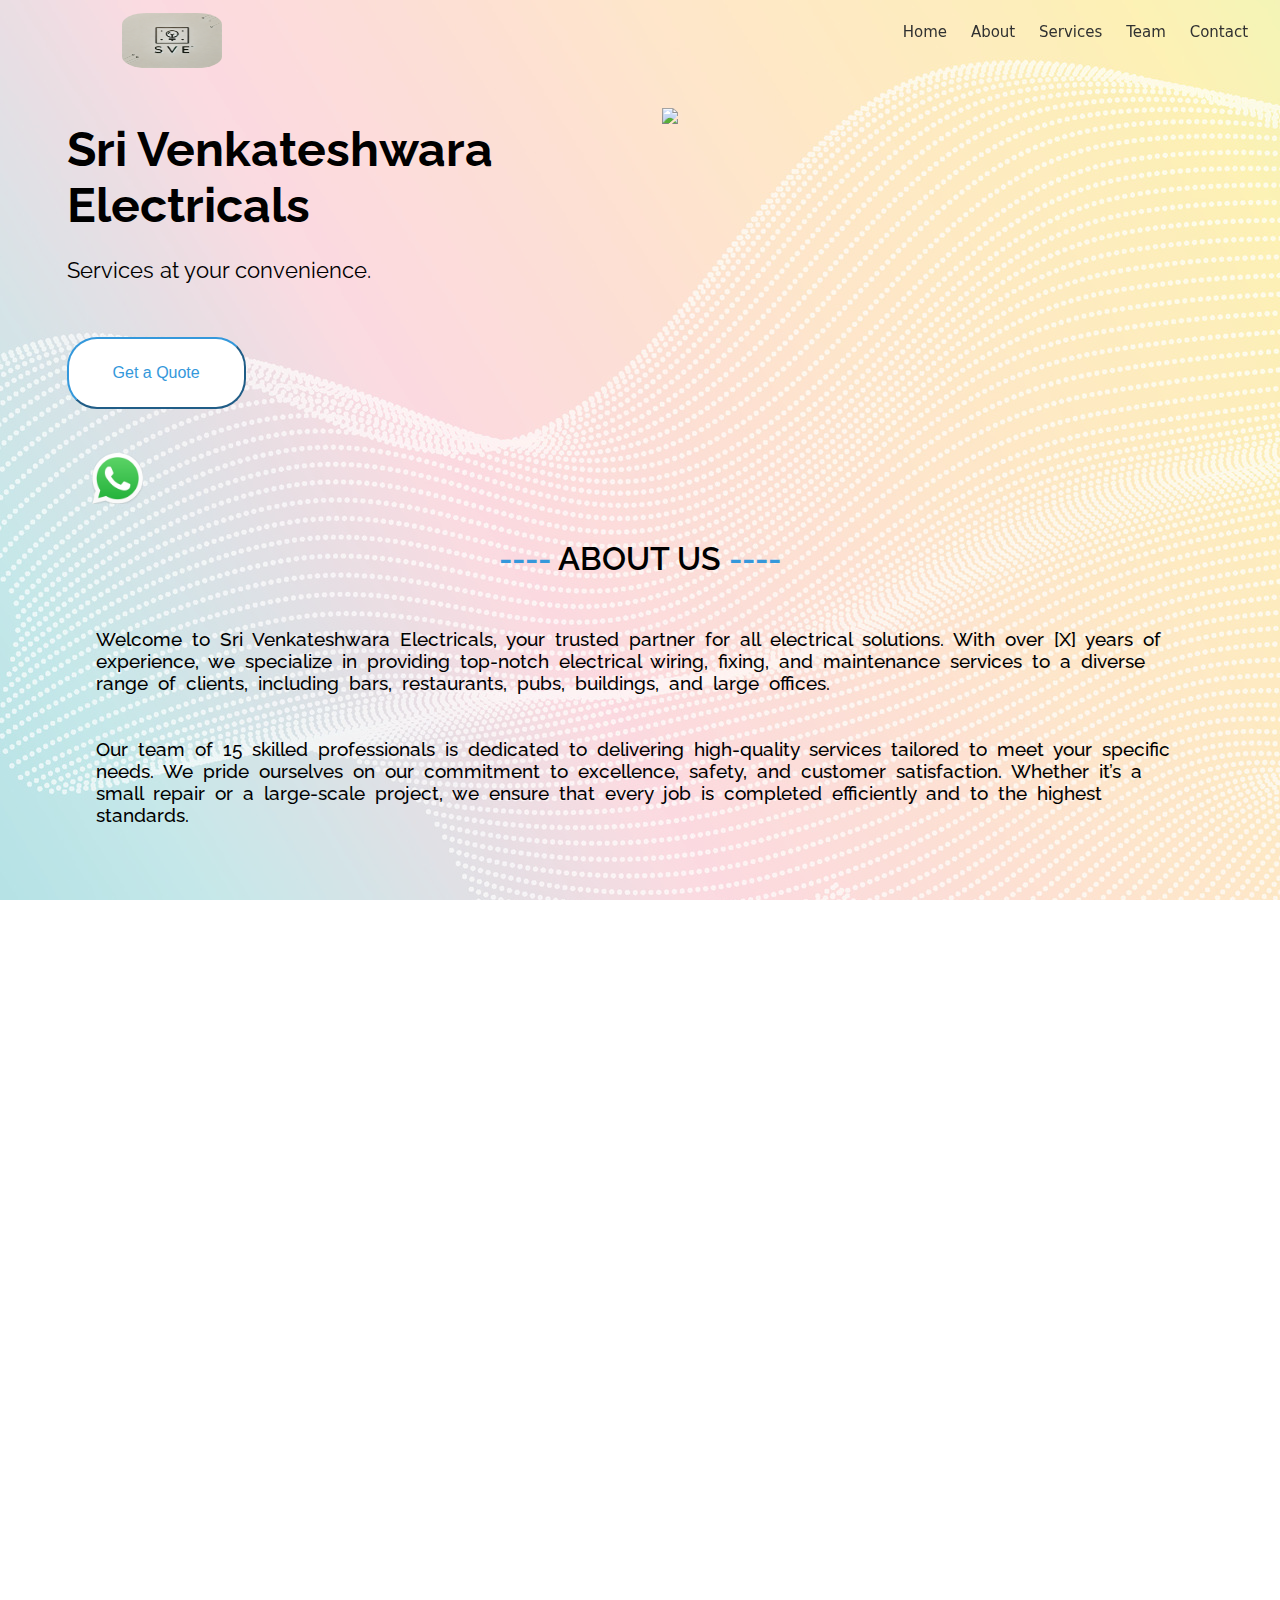
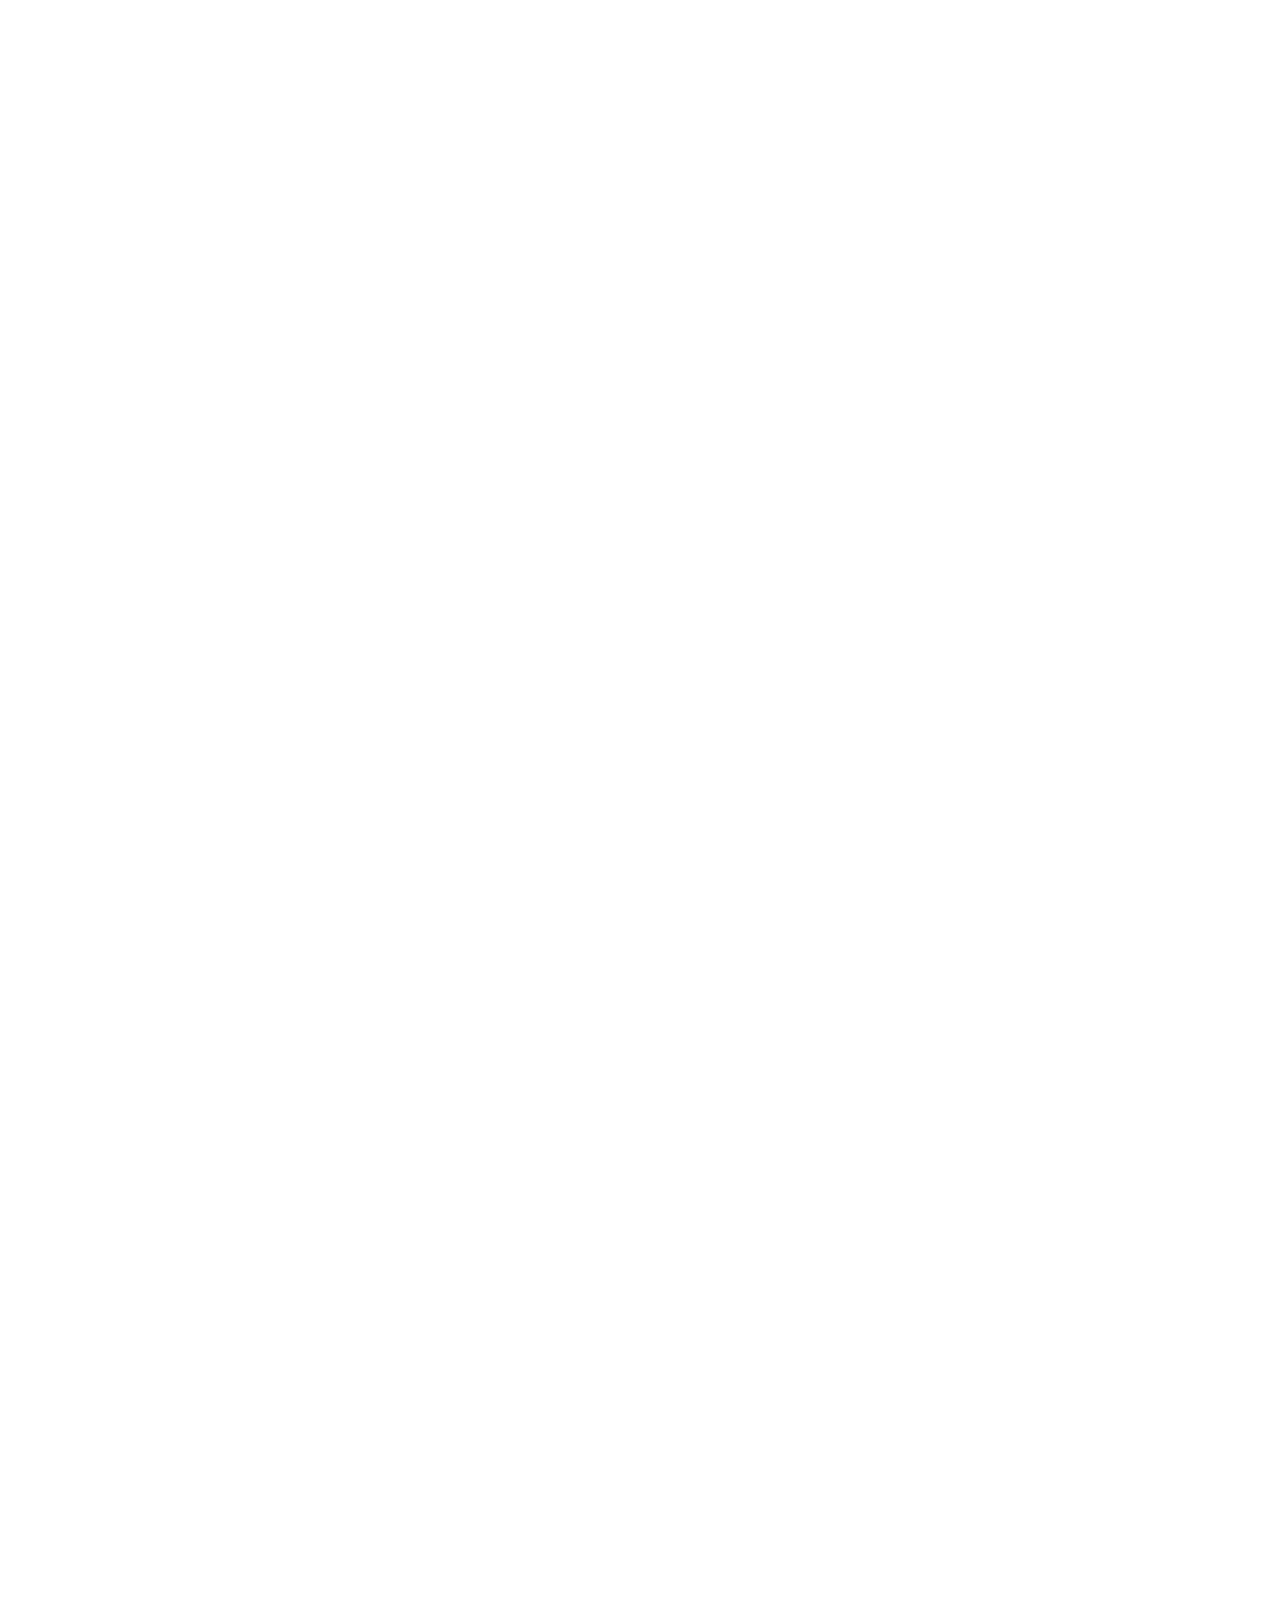
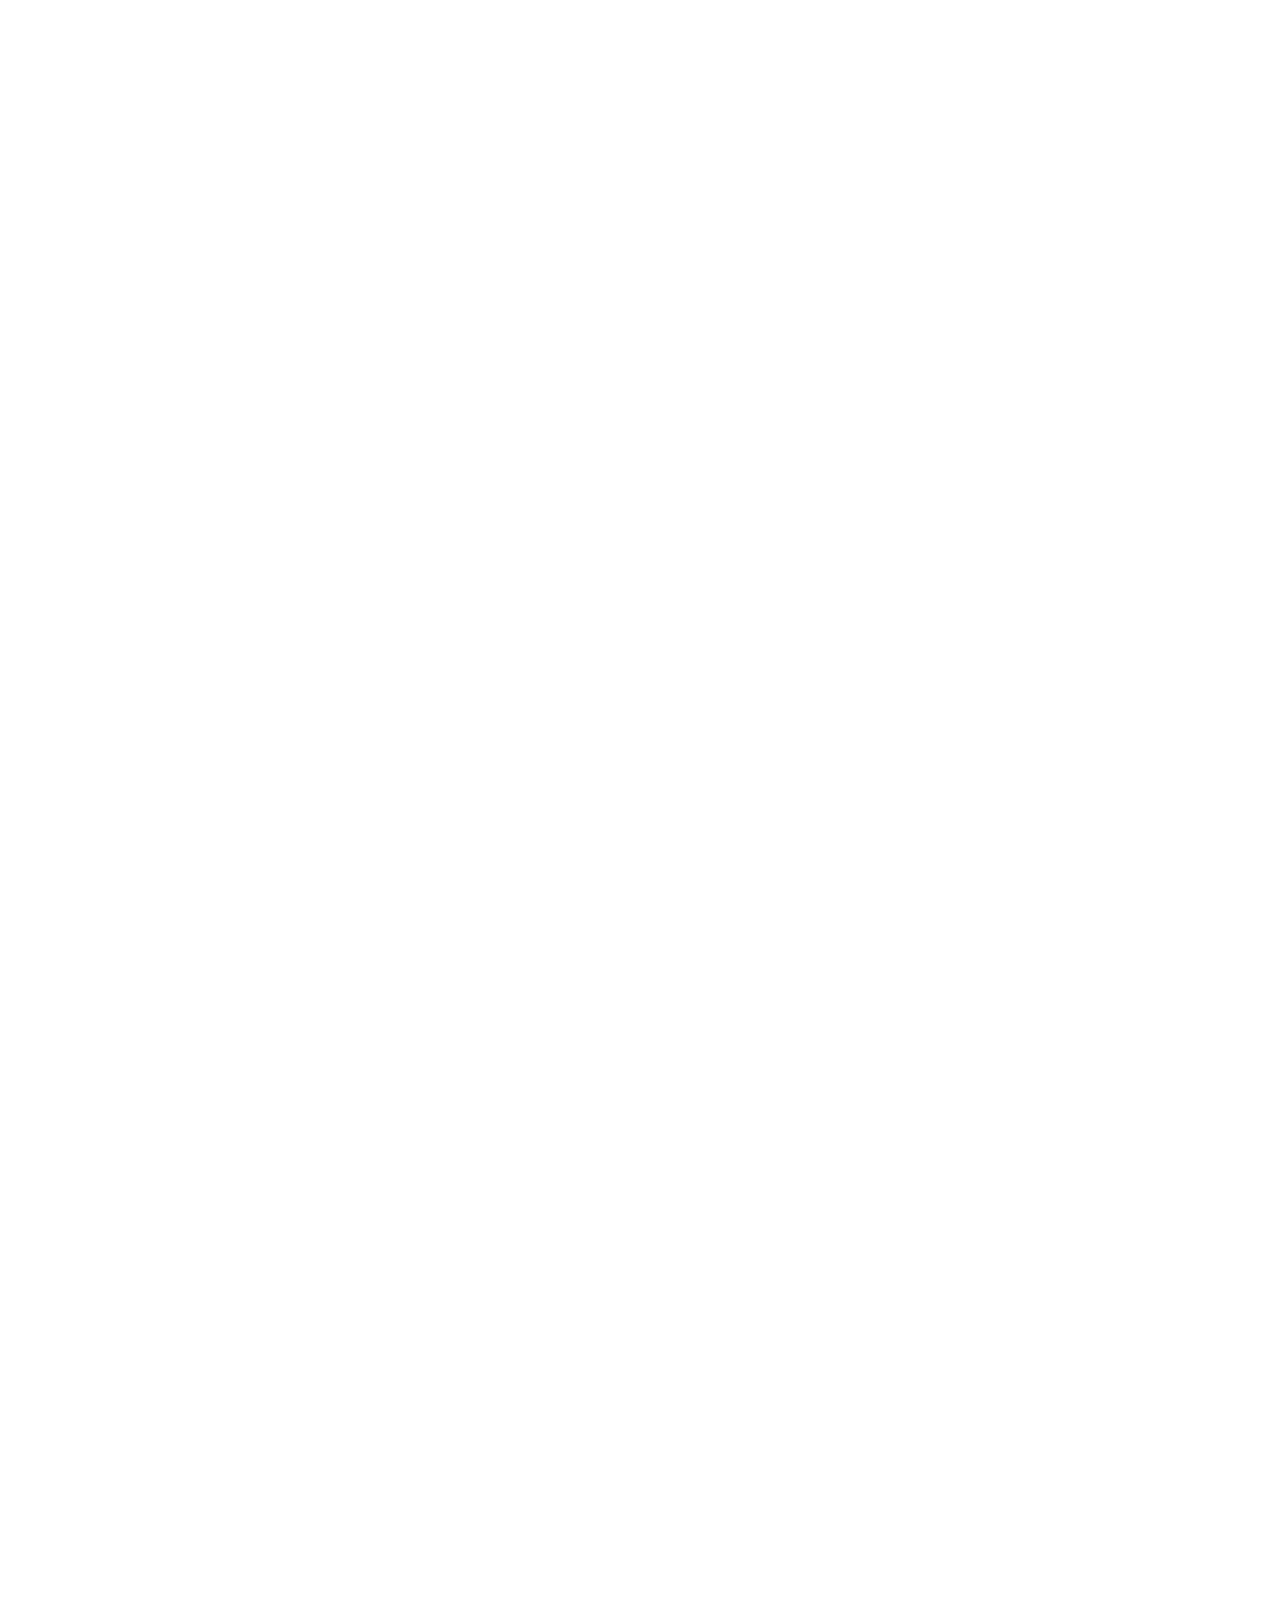
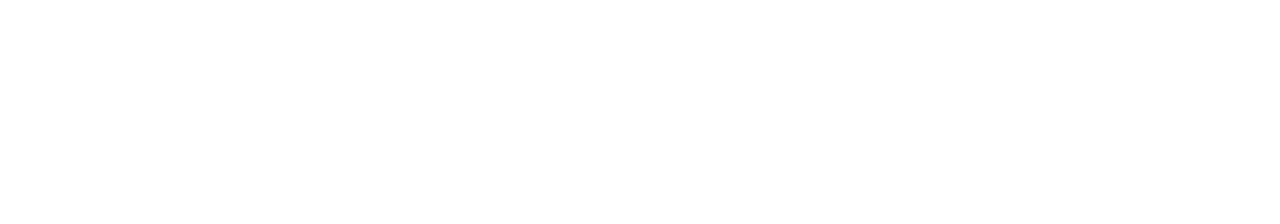
==== index.html @ 35db1375 "enhanced loooks" ====
<!DOCTYPE html>
<html lang="en">
<head>
    <meta charset="UTF-8" />
    <meta name="viewport" content="width=device-width, initial-scale=1.0" />
    <link rel="stylesheet" href="sve.css" />
    <title>Sri Venkateshwara Electricals</title>
    <link
        rel="stylesheet"
        href="https://cdnjs.cloudflare.com/ajax/libs/font-awesome/6.4.0/css/all.min.css"
    />
</head>
<body style="background-image: url('./images/page.jpeg');">
    <section id="home">
        <div class="navbar">
            <div class="navbar_left">
                <img src="./images/logo.webp" alt="logo" />
            </div>
            <div class="navbar_right">
                <p><a href="#">Home</a></p>&nbsp;
                <p><a href="#gotoabout">About</a></p>&nbsp;
                <p><a href="#gotoservices">Services</a></p>&nbsp;
                <p><a href="">Team</a></p>&nbsp;
                <p><a href="#gotocontact">Contact</a></p>&nbsp;
            </div>
        </div>
        <div class="body_container fade-in">
            <div class="body_left">
                <div class="left_content">
                    <div>
                        <p class="finhouse">
                            Sri Venkateshwara <br />
                            Electricals<br /><span style="font-size: 22px; font-weight: 400"
                            >Services at your convenience.</span>
                        </p>
                    </div>
                    <div class="quote">
                        <div><button>Get a Quote</button></div>
                        &nbsp; &nbsp; &nbsp; &nbsp;
                        <a href="https://wa.me/9060602727?text=I'm interested in your electrical service, I just found your profile on the website">
                            <div><img src="./icons/whatsapp.png"></div>
                        </a>
                    </div>
                </div>
            </div>
            <div class="right_content">
                <img src="https://finhouse.ae/assets/img/hero-img.png" />
            </div>
        </div>
        <div class="footer fade-in" id="gotoabout">
            <p class="footer_info">
                <span style="color: #3498db">----</span> ABOUT US
                <span style="color: #3498db">----</span>
            </p>
        </div>
    </section>
    <section id="next">
        <section id="scrolled">
            <div class="about fade-in">
                <p>
                    Welcome to Sri Venkateshwara Electricals, your trusted partner 
                    for all electrical solutions. With over [X] years of experience, 
                    we specialize in providing top-notch electrical wiring, fixing, and
                    maintenance services to a diverse range of clients, including bars, 
                    restaurants, pubs, buildings, and large offices.<br><br><br>
                    Our team of 15 skilled professionals is dedicated to delivering 
                    high-quality services tailored to meet your specific needs. We pride 
                    ourselves on our commitment to excellence, safety, and customer satisfaction. 
                    Whether it’s a small repair or a large-scale project, we ensure that every job 
                    is completed efficiently and to the highest standards.<br><br><br>
                </p>
            </div>
            <div class="mission_vision fade-in">
                <div class="mission">
                    <p style="font-size: larger; font-weight: 800;">Mission</p>
                    <p>
                        At Sri Venkateshwara Electricals, our mission is to ensure 
                        the reliability of your business operations through dependable 
                        electrical systems. We are committed to providing prompt and 
                        convenient services that minimize disruption to your daily activities. 
                        Our goal is to offer you peace of mind, knowing that your electrical 
                        needs are expertly handled by our capable team.
                    </p>
                </div>
                <div class="vision">
                    <p style="font-size: larger; font-weight: 800;">Vision</p>
                    <p>
                        To be the leading provider of reliable and innovative electrical 
                        solutions, empowering businesses to operate seamlessly and efficiently. 
                        We strive to set the standard for excellence in the industry, ensuring 
                        safety, quality, and customer satisfaction in every project we undertake.
                    </p>
                </div>
            </div><br><br>
            <div class="stats fade-in">
                <div class="statpic">
                    <img src="https://finhouse.ae/assets/img/counts-img.svg" alt="" />
                </div>
                <div class="statstat">
                    <div class="statleft">
                        <div class="statleft_info">
                            <p>100 Happy <br>Clients</p>
                        </div>
                        <div class="statleft_info">
                            <p>200+ Project <br>Requests</p>
                        </div>
                    </div>
                    <div class="statright">
                        <div class="statright_info">
                            <p>50 Bookkeeping <br>Clients</p>
                        </div>
                        <div class="statright_info">
                            <p>25 FTA Audit <br>Assistance</p>
                        </div>
                    </div>
                </div>
            </div><br><br>

            <div class="clients fade-in">
                <p>
                    &nbsp<span style="color: #3498db"> ----- </span> OUR CLIENTS
                    <span style="color: #3498db"> ----- </span><br>
                </p>
            </div>
            <br><br>
            <div class="image-scroller fade-in">
                <div class="image-container">
                    <!-- Add your images here -->
                    <img src="./images/reservoire.jpg" alt="Image 1" class="scroll-image">
                    <img src="./images/reservoire.jpg" alt="Image 2" class="scroll-image">
                    <img src="./images/reservoire.jpg" alt="Image 1" class="scroll-image">
                    <img src="./images/reservoire.jpg" alt="Image 2" class="scroll-image">
                    <img src="./images/reservoire.jpg" alt="Image 1" class="scroll-image">
                    <img src="./images/reservoire.jpg" alt="Image 2" class="scroll-image">
                    <img src="./images/reservoire.jpg" alt="Image 1" class="scroll-image">
                    <img src="./images/reservoire.jpg" alt="Image 2" class="scroll-image">
                    <img src="./images/reservoire.jpg" alt="Image 1" class="scroll-image">
                    <img src="./images/reservoire.jpg" alt="Image 2" class="scroll-image">
                    <img src="./images/reservoire.jpg" alt="Image 1" class="scroll-image">
                    <img src="./images/reservoire.jpg" alt="Image 2" class="scroll-image">
                    <img src="./images/reservoire.jpg" alt="Image 1" class="scroll-image">
                    <img src="./images/reservoire.jpg" alt="Image 2" class="scroll-image">
                    <img src="./images/reservoire.jpg" alt="Image 1" class="scroll-image">
                    <img src="./images/reservoire.jpg" alt="Image 2" class="scroll-image">
                    <!-- Add more images as needed -->
                </div>
            </div>

            <div class="services fade-in" id="gotoservices">
                <p>
                    <span style="color: #3498db"> ----- </span> SERVICES
                    <span style="color: #3498db"> ----- </span> <br /><span
                    style="font-size: 20px">
                    On demand services offered by us</span>
                </p>
            </div>
            <div class="image-grid fade-in">
                <div class="image_subdiv">
                    <div class="image-item">
                        <img
                            src="../images/cctv.webp"
                            alt="Image 1"
                        />
                        <div class="text-overlay">
                            <h1>CCTV Services</h1>
                            <ul>
                                <li>Design and Installation</li>
                                <li> High-Quality Equipment </li>
                                <li>Remote Access</li>
                            </ul>
                        </div>
                    </div>
                    <div class="image-item">
                        <img
                            src="../images/electrical.jpeg"
                            alt="Image 2"
                        />
                        <div class="text-overlay">
                            <h1>Electrical Services</h1>
                            <ul>
                                <li>Electrical Installations</li>
                                <li>Lighting Solutions</li>
                                <li>Maintenance and Repairs</li>
                                <li>Emergency Services</li>
                            </ul>
                        </div>
                    </div>
                    <div class="image-item">
                        <img
                            src="../images/wiring.jpg"
                            alt="Image 3"
                        />
                        <div class="text-overlay">
                            <h1>Wiring Services</h1>
                            <ul>
                                <li>Electrical Wiring Installation</li>
                                <li>Upgrades and Rewiring</li>
                                <li>Troubleshooting and Repairs</li>
                                <li>Compliance and Safety</li>
                            </ul>
                        </div>
                    </div>
                    <div class="image-item">
                        <img
                            src="../images/access.jpeg"
                            alt="Image 4"
                        />
                        <div class="text-overlay">
                            <h1>Access Control and Biometrics</h1>
                            <ul>
                                <li>Biometric Access Control</li>
                                <li>Custom Access solutions</li>
                                <li>Remote Management</li>
                                <li>Maintenance and Support</li>
                            </ul>
                        </div>
                    </div>
                </div>
            </div>
            <div class="why_us fade-in">
                <p>
                    <span style="color: #3498db"> -----</span> WHY US ?<span
                    style="color: #3498db">
                    -----
                </span>
                <br /><span style="font-size: 20px">
                    Here's some of our salient features</span>
                </p>
            </div>
            <div class="features_main fade-in">
                <div class="features_top">
                    <div class="whydiv">
                        <div class="symbols"><img src="./icons/specialist.png" /></div>
                        <div class="whytext"><p>Expertise and Experience</p></div>
                    </div>
                    <div class="whydiv">
                        <div class="symbols"><img src="./icons/customer-support.png" /></div>
                        <div class="whytext"><p>Comprehensive Services</p></div>
                    </div>
                    <div class="whydiv">
                        <div class="symbols"><img src="./icons/good-quality.png" /></div>
                        <div class="whytext"><p>Quality Equipment</p></div>
                    </div>
                    <div class="whydiv">
                        <div class="symbols"><img src="./icons/deal.png" /></div>
                        <div class="whytext"><p>Customer-Centric Approach</p></div>
                    </div>
                </div><br>
                <div class="features_down">
                    <div class="whydiv">
                        <div class="symbols"><img src="./icons/worker.png" /></div>
                        <div class="whytext"><p>Safety and Compliance</p></div>
                    </div>
                    <div class="whydiv">
                        <div class="symbols"><img src="./icons/on-time-.png" /></div>
                        <div class="whytext"><p>Timely and Efficient</p></div>
                    </div>
                    <div class="whydiv">
                        <div class="symbols"><img src="./icons/support.png" /></div>
                        <div class="whytext"><p>24/7 Customer Service</p></div>
                    </div>
                    <div class="whydiv">
                        <div class="symbols"><img src="./icons/trustworthy.png" /></div>
                        <div class="whytext"><p>Trusted by Many</p></div>
                    </div>
                </div>
            </div>
            <div class="why_us fade-in" id="gotocontact">
                <p>
                    <span style="color: #3498db"> -----</span> Contact Us
                    <span style="color: #3498db"> ----- </span>
                </p>
            </div>
            <div class="locate fade-in">
                <div class="locate-left">
                    <img src="">
                </div>
                <div class="locate-right"><iframe
                    src="https://www.google.com/maps/embed?pb=!1m14!1m8!1m3!1d243.073120036421!2d77.58530693842499!3d12.896793018952216!3m2!1i1024!2i768!4f13.1!3m3!1m2!1s0x3bae153f8572b629%3A0x86b0687592cb1bc2!2sBoys%20Internet!5e0!3m2!1sen!2sin!4v1726143598612!5m2!1sen!2sin" 
                    width="600"
                    height="450"
                    style="border: 0"
                    allowfullscreen=""
                    loading="lazy"
                    referrerpolicy="no-referrer-when-downgrade"
                ></iframe></div>
            </div><br>
            <div class="contact fade-in">
                <div class="company">
                    <p>
                        <span style="font-size: xx-large; font-weight: 800">Venkateshwara Electrical Services</span><br /><br />
                        Your trusted partner for all electrical solutions.
                        With a commitment to quality, safety, and customer satisfaction, 
                        we ensure your business operates smoothly and securely. 
                        Contact us today to learn more about our services and how 
                        we can assist you.
                    </p>
                </div>
                <div class="contact_info">
                    <div class="inside_info">
                        <div class="info_address">
                            <div class="info_icon">
                                <i class="fa-solid fa-location-dot"></i>
                            </div>
                            <div class="info_information">
                                <p>
                                    Sri Venkateshwara Electricals, Nearby Kakal Kai Ruchi, Puttenahalli Road,
                                    Jp Nagar 6th phase, Bengaluru 560-076.
                                </p>
                            </div>
                        </div>
                        <div class="info_email">
                            <div class="info_icon">
                                <i class="fa-regular fa-envelope"></i>
                            </div>
                            <div class="info_information"><a href="mailto:seenuraju03@gmail.com">seenuraju03@gmail.com</a></div>
                        </div>
                        <div class="info_email">
                            <div class="info_icon"><i class="fa-solid fa-phone"></i></div>
                            <div class="info_information"><a href="tel:9060602727">9060602727</a></div>
                        </div>
                    </div>
                </div>
                <div class="contact_user">
                    <input type="text" placeholder="Your Name" required />
                    <input type="number" placeholder="Mobile Number" required />
                    <input type="mail" placeholder="Your Email Id" required />
                    <input type="text" placeholder="Message" required />
                    <button type="submit">Submit</button>
                </div>
            </div>

            <div class="footerbruh fade-in">
                <div class="footer-left">
                    <div class="developer-info">
                        Developed by <span class="name">CHERAN NP</span>
                        <div class="popup">
                            <img src="./images/mypic.jpeg" alt="My Photo" class="popup-img">
                            <p class="popup-text">cheran6272cherry1@gmail.com</p>
                        </div>
                    </div>
                </div>
                <div class="footer-right">
                    Connect on <a href="https://www.linkedin.com/in/cherannp?utm_source=share&utm_campaign=share_via&utm_content=profile&utm_medium=android_app" target="_blank">LinkedIn</a>
                </div>
            </div>
        </section>
    </section>

    <!-- JavaScript for fade-in effect on scroll -->
     <script src="sve.js"></script>
    <script>
        document.addEventListener("DOMContentLoaded", function () {
            const observer = new IntersectionObserver((entries) => {
                entries.forEach(entry => {
                    if (entry.isIntersecting) {
                        entry.target.classList.add('visible');
                    }
                });
            }, {
                threshold: 0.5 // Adjust the threshold as needed
            });

            // Select all sections or divs you want to animate
            const elementsToAnimate = document.querySelectorAll('.fade-in');
            elementsToAnimate.forEach(element => {
                observer.observe(element);
            });
        });
    </script>
    
</body>
</html>
---- sve.css ----
@import url('https://fonts.googleapis.com/css2?family=Edu+AU+VIC+WA+NT+Hand:wght@400..700&family=Open+Sans:ital,wght@0,300..800;1,300..800&family=Playwrite+AR:wght@100..400&display=swap');
@import url('https://fonts.googleapis.com/css2?family=Edu+AU+VIC+WA+NT+Hand:wght@400..700&family=Open+Sans:ital,wght@0,300..800;1,300..800&family=Playwrite+AR:wght@100..400&family=Raleway:ital,wght@0,100..900;1,100..900&display=swap');

body{
    display: flex;
    flex-direction: column;
    justify-content: center;
    background-image: url('./images/page.jpeg');
    background-repeat: no-repeat;
    background:fixed;
}

#home {
    width: 100%;
    display: flex;
    flex-direction: column;
}

.navbar {
    width: 100%;
    height: 10%;
    justify-content: space-between;
    display: flex;
    flex-direction: row;
    position: sticky;
    z-index: 1000;
    margin: 0;
    top: 0;
}

.navbar_left {
    width: 26%;
    height: 100%;
    display: flex;
    justify-content: center;
    align-items: center;
}

.navbar_left img {
    height: 55px;
    width: 100px;
    padding-bottom: 5px;
    padding-top: 5px;
    border-radius: 25%;
}

.navbar_right {
    width: 30%;
    height: 100%;
    display: flex;
    flex-direction: row;
    align-items: center;
    justify-content: space-evenly;
    padding: 0;
}

.navbar_right a {
    text-decoration: none;
    color: #303131;
}

.navbar_right a:hover {
    color: rgb(52, 152, 219);
}

.navbar_right p {
    font-family: system-ui, -apple-system, BlinkMacSystemFont, 'Segoe UI', Roboto, Oxygen, Ubuntu, Cantarell, 'Open Sans', 'Helvetica Neue', sans-serif;
    font-size: 15px;
}

.body_container {
    height: 60%;
    width: 100%;
    display: flex;
    flex-direction: row;
}

.body_left {
    width: 52%;
    height: 100%;
    display: flex;
    align-items: center;
    justify-content: center;
}

.finhouse {
    font-family: "Raleway";
    font-size: 48px;
    font-weight: 700;
}

.comment {
    font-size: large;
}

.quote button {
    background-color: rgb(255, 255, 255);
    font-size: medium;
    border-color: rgb(52, 152, 219);
    border-radius: 30px;
    padding-left: 20px;
    padding-right: 20px;
    padding-top: 10px;
    padding-bottom: 10px;
    color: rgb(52, 152, 219);
    width: 35%;
    height: 8vh;
}

.quote button:hover {
    background-color: rgb(52, 152, 219);
    color: aliceblue;
    cursor: pointer;
}

.quote img {
    width: 10%;
    height: 10%;
    padding-left: 5%;
    padding-top: 5%;
}

.right_content {
    width: 50%;
    height: 100%;
    padding: 15px;
    border-radius: 20px;
}

.right_content img {
    animation: moveUpDown 2s infinite;
    height: 100%;
    padding: 10px;
    padding-top: 20px;
}

@keyframes moveUpDown {
    50% {
        transform: translateY(-10px);
    }
}

.footer {
    width: 100%;
    height: 35%;
    display: flex;
    justify-content: center;
    align-items: end;
}

.footer p {
    font-size: xx-large;
    font-weight: 600;
    box-shadow: #303131;
    font-family: "Raleway";
}

.clients {
    width: 100%;
    height: 25%;
    display: flex;
    justify-content: center;
    align-items: center;
    font-size: xx-large;
    font-weight: 500;
    padding: 25px;
    font-family: "Raleway";
}

.clients p {
    box-shadow: #303131;
    font-family: "Raleway";
}

#next {
    width: 100%;
    height: 100vh;
    display: flex;
    justify-content: center;
}

#scrolled {
    width: 86%;
}

.about {
    width: 100%;
    height: auto;
    font-size: larger;
    font-family: "Raleway";
    word-spacing: 5px;
    font-weight: 500;
}

.mission_vision {
    width: 100%;
    height: auto;
    display: flex;
    flex-direction: row;
    font-family: "Raleway";
    gap: 25px;
}

.mission {
    width: 50%;
    height: auto;
    font-size: larger;
    background-color: rgba(141, 106, 106, 0.6);
    border-radius: 15px;
    padding: 10px;
}

.mission p {
    display: flex;
    color: #ffffff;
    justify-content: center;
    line-break: strict;
}

.vision {
    width: 50%;
    font-size: larger;
    padding-left: 5px;
    background-color: rgba(120, 105, 85, 0.6);
    border-radius: 15px;
    padding: 10px;
}

.vision p {
    display: flex;
    justify-content: center;
    color: #ffffff;
    line-break:strict;
}

.stats {
    width: 100%;
    height: 50%;
    display: flex;
    flex-direction: row;
    font-family: "Raleway";
    gap: 15px;
}

.statpic {
    width: 40%;
    height: 100%;
    background-color: #bdd8ea;
    border-radius: 25%;
}

.statpic img {
    height: 100%;
    width: 100%;
    background: none;
}

.statstat {
    width: 60%;
    height: 100%;
    display: flex;
    flex-direction: row;
    font-family: "Raleway";
    font-size: x-large;
    align-content: center;
    color: #ffffff;
    align-items: center;
    gap: 15%;
    background-color: #496652;
    border-radius: 50%;
}

.statleft {
    width: 50%;
    display: flex;
    flex-direction: column;
    justify-content: end;
    text-align: end;
}

.statleft_info {
    width: 100%;
    height: 50%;
    justify-content: end;
    font-size: larger;
}

.statright {
    width: 50%;
    display: flex;
    flex-direction: column;
    align-items: center;
    align-content: center;
}

.statright_info {
    width: 100%;
    height: 50%;
    font-size: larger;
}

.image-scroller {
    height: 20vh;
    overflow: hidden;
    position: relative;
}

.image-container {
    display: flex;
    gap: 60px;
    animation: scrollImages 20s linear infinite;
}

.scroll-image {
    width: 100px;
    height: 100px;
    border-radius: 40%;
    object-fit: cover;
}

@keyframes scrollImages {
    0% {
        transform: translateX(0);
    }
    100% {
        transform: translateX(-100%);
    }
}

.services {
    width: 100%;
    height: 25%;
    display: flex;
    justify-content: center;
    align-items: center;
    font-size: xx-large;
    font-weight: 500;
    padding: 25px;
}

.image-grid {
    width: 100%;
    display: flex;
    justify-content: center;
    align-items: center;
    flex-direction: row;
}

.image_subdiv {
    width: 100%;
    display: flex;
    justify-content: center;
    flex-wrap: wrap;
    align-items: center;
    flex-direction: row;
    font-family: "Raleway";
}

.image-item {
    margin: 10px;
    width: 40%;
    height: 30%;
    position: relative;
    display: flex;
    align-items: center;
    justify-content: center;
    overflow: hidden;
}

.image-item img {
    width: 100%;
    border-radius: 15px;
    box-shadow: 2px solid black;
}

.text-overlay {
    width: 50%;
    position: absolute;
    background-color: rgba(238, 232, 232, 0.9);
    color: #000000;
    padding: 10px;
    border-radius: 5px;
    box-sizing: border-box;
    display: flex;
    align-items: center;
    justify-content: center;
    flex-direction: column;
}

.why_us {
    width: 100%;
    height: 25%;
    display: flex;
    justify-content: center;
    align-items: end;
    font-size: xx-large;
    font-weight: 500;
    padding: 20px;
    font-family: "Raleway";
    /* background-color: #D3D1DC; */
}

.features_main {
    width: 100%;
    height: 40vh;
    display: flex;
    flex-direction: column;
    font-family: "Raleway";
}

.features_top {
    width: 100%;
    height: 50%;
    display: flex;
    justify-content: space-around;
    align-items: center;
}

.whydiv {
    width: 20%;
    height: 60%;
    display: flex;
    flex-direction: row;
    border: #000000;
    border-radius: 10px;
    justify-content: center;
    align-content: center;
    background-color: #d7e6ed;
}

.symbols {
    width: 25%;
    height: 100%;
    display: flex;
    justify-content: center;
    align-content: center;
    align-items: center;
}

.symbols img {
    height: 50%;
    width: 70%;
}

.whytext {
    width: 75%;
    height: 100%;
    display: flex;
    justify-content: center;
    align-items: center;
    align-content: center;
    font-family: "Raleway";
}

.features_down {
    width: 100%;
    height: 50%;
    display: flex;
    justify-content: space-around;
    align-items: center;
    font-family: "Raleway";
}

.locate {
    width: 100%;
    height: 50vh;
    font-family: "Raleway";
    display: flex;
    flex-direction: row;
}

.locate-left {
    width: 40vw;
}

.locate-right {
    width: 60vw;
}

.locate iframe {
    width: 100%;
    height: 100%;
}

.gap {
    width: 100%;
    height: 10%;
}

.contact {
    width: 100%;
    height: 60vh;
    display: flex;
    flex-direction: row;
}

.company {
    width: 30%;
    height: 100%;
    display: flex;
    align-items: baseline;
    align-content: baseline;
    flex-direction: column;
    font-family: "Raleway";
}

.company h3 {
    font-size: x-large;
}

.contact_info {
    width: 30%;
    height: 100%;
    font-family: "Raleway";
}

.inside_info {
    display: flex;
    flex-direction: column;
}

.info_address {
    width: 100%;
    height: 40%;
    flex-direction: row;
    display: flex;
    align-content: center;
    align-items: center;
    font-family: "Raleway";
}

.info_icon {
    width: 20%;
    height: 100%;
    display: flex;
    justify-content: center;
    align-content: center;
}

.info_information {
    width: 80%;
    height: 100%;
}

.info_email {
    width: 100%;
    height: 20%;
    padding-top: 30px;
    flex-direction: row;
    display: flex;
    align-content: center;
    align-items: center;
}

.contact_user {
    width: 40%;
    height: 85%;
    display: flex;
    flex-direction: column;
    justify-content: space-around;
    align-items: center;
    padding: 5px;
}

.contact_user input {
    width: 90%;
    height: 30px;
    border-radius: 15%;
}

.contact_user button {
    width: 40%;
    height: 40px;
    background-color: #2383C4;
    border: none;
    border-radius: 20px;
    cursor: pointer;
    color: White;
    font-size: medium;
}

.contact_user button:hover {
    background-color: #0067ac;
    color: White;
}

.footerbruh {
    width: 100%;
    height: 7vh;
    background-color: #d4d0d0;
    color: #030303;
    display: flex;
    justify-content: space-between;
    align-items: center;
    padding: 0px 10px 0px 10px;
    position: relative;
    border-radius: 15px;
    font-weight: bold;
}

.footer-left {
    position: relative;
}

.developer-info {
    display: flex;
    align-items: center;
}

.name {
    cursor: pointer;
    position: relative;
    margin-left: 5px;
    text-decoration: underline;
}

.popup {
    display: none;
    position: absolute;
    bottom: 100%;
    left: 0;
    background-color: #fff;
    color: #333;
    padding: 10px;
    border-radius: 5px;
    box-shadow: 0px 4px 8px rgba(0, 0, 0, 0.2);
    white-space: nowrap;
    z-index: 10;
}

.popup-img {
    width: 50%;
    height: 30%;
    border-radius: 5%;
    display: block;
}

.popup-text {
    font-size: 15px;
}

.name:hover + .popup {
    display: block;
}

.footer-right a {
    color: #000000;
    text-decoration: underline;
}

.footer-right a:hover {
    text-decoration: line-through;
}

/* Fade-in effect for scrolling */
.fade-in {
    opacity: 0;
    transform: translateY(20px);
    transition: opacity 0.6s ease-out, transform 0.6s ease-out;
}

.fade-in.visible {
    opacity: 1;
    transform: translateY(0);
}

//* Default styles for desktop and larger screens (no changes needed here) */

/* Styles for tablets (between 600px and 980px) */
@media screen and (max-width: 980px) {
    .right_content img {
        width: 80%; /* Ensure images fit well within the container */
    }

    .navbar {
        flex-direction: row; /* Adjust layout for smaller tablets */
    }

    #next{
        overflow-x: hidden;
    }

    .contact_user {
        display: flex;
        justify-content: space-evenly;
        height: 70%;
    }

    .features_main {
        height: 50%; /* Adjust height for better fit */
    }

    .statstat {
        height: 50%;
        margin-bottom: 0%; /* Prevent overflow */
    }

    .services {
        margin-top: 0%; /* Prevent extra spacing */
    }
}

/* Styles for mobile screens (600px and below) */
@media screen and (max-width: 600px) {
    .navbar {
        height: auto; /* Adjust for stacked items */
        flex-direction: column;
        justify-content: space-around;
    }

    #next {
        overflow-x: hidden; /* Prevent horizontal overflow */
    }

    .navbar_left, .navbar_right {
        width: 100%;
        height: auto; /* Allow flexibility */
    }

    .navbar_right {
        flex-direction: row;
        align-items: center;
        justify-content: space-between;
        padding: 10px 0;
    }

    .navbar_left img {
        height: 20%; /* Adjust logo size for mobile */
        width: 20%;
    }

    .navbar_right a {
        margin-bottom: 10px; /* Adjust spacing for mobile */
    }

    .body_container {
        flex-direction: column;
        height: auto; /* Allow vertical growth */
    }

    .body_left {
        width: 100%;
        height: auto;
        text-align: center;
        padding: 10px;
    }

    .finhouse {
        font-size: 32px; /* Scale down font size */
    }

    .comment {
        font-size: medium; /* Ensure readability */
    }

    .quote button {
        width: 80%;
        height: auto;
        font-size: 14px;
    }

    .right_content {
        width: auto;
        height: auto;
        padding: 10px;
    }

    .right_content img {
        height: auto;
        width: 100%;
        padding: 5px;
    }

    .footer {
        height: auto;
        padding: 10px;
        display: flex;
        justify-content: center;
    }

    .footer p {
        font-size: large;
        text-align: center;
    }

    #scrolled, .about, .mission_vision, .stats, .services, .image-grid, .features_main, .contact {
        width: 100%;
    }

    .mission, .vision, .statpic, .statstat, .statleft, .statright, .image-item {
        width: 100%;
    }

    .mission_vision {
        flex-direction: column;
    }

    .stats {
        flex-direction: column;
    }

    .statpic, .statstat {
        width: 100%;
        height: auto;
    }

    .statleft, .statright {
        width: 100%;
    }

    .statleft p, .statright p {
        font-size: medium;
    }

    .image-item {
        width: 90%;
        height: auto;
    }

    .features_top, .features_down {
        flex-direction: column;
        align-items: center;
    }

    .whydiv {
        width: 90%;
        height: auto;
        margin-bottom: 10px;
    }

    .symbols img {
        height: 30%;
        width: 30%;
    }

    .locate {
        height: 20vh;
    }

    .whytext {
        font-size: smaller;
    }

    .contact {
        display: flex;
        height: 40%;
        padding-top: 10px;
    }

    .info_email {
        font-size: 14px;
    }

    .contact_info {
        width: 50%;
    }

    .company {
        display: none; /* Hide on small screens */
    }

    .contact_user {
        width: 100%;
        height: 60%;
        padding-top: 10px;
    }

    .contact_user input, .contact_user button {
        width: 100%;
    }

    .footerbruh p {
        flex-direction: column;
        align-items: center;
        height: auto;
        padding: 10px;
    }

    .footer-left, .footer-right {
        font-size: 10px;
    }

    .popup {
        width: 80%;
        font-size: 12px; /* Adjust font size for better fit */
    }
}
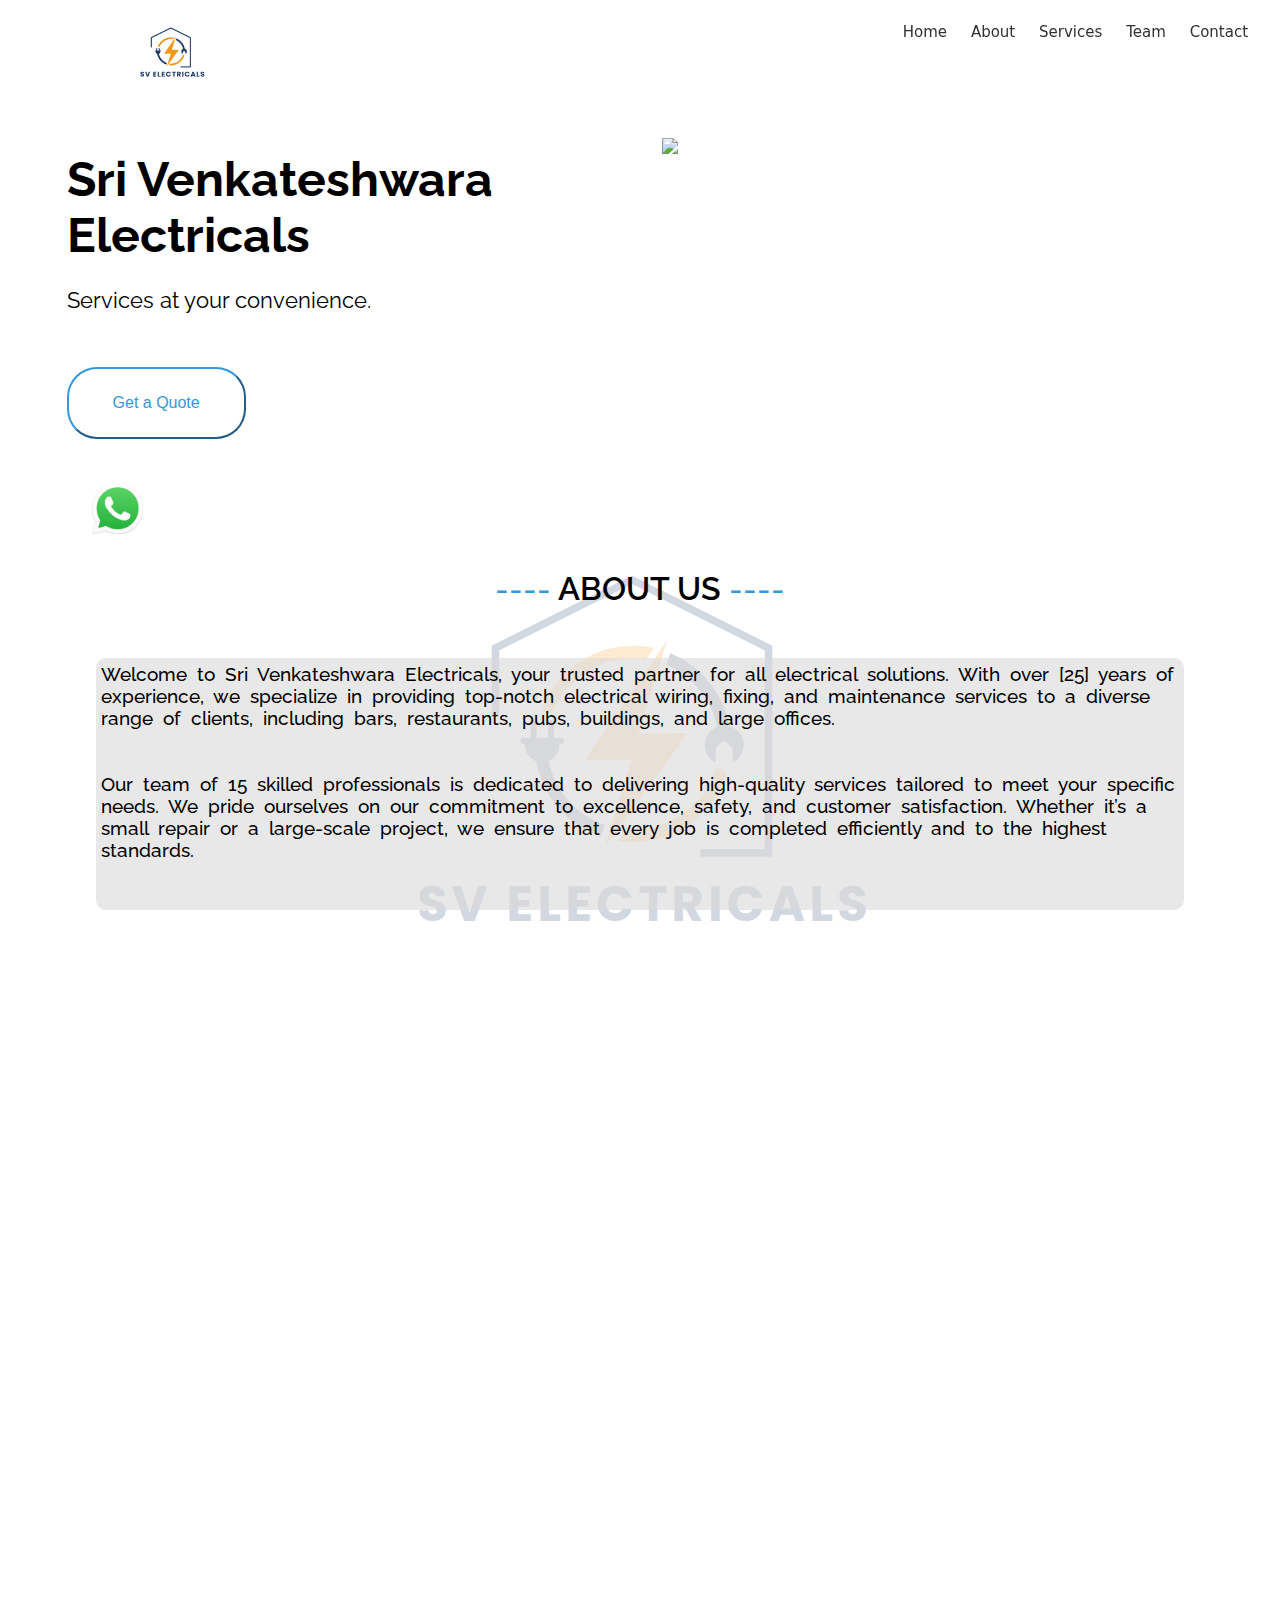
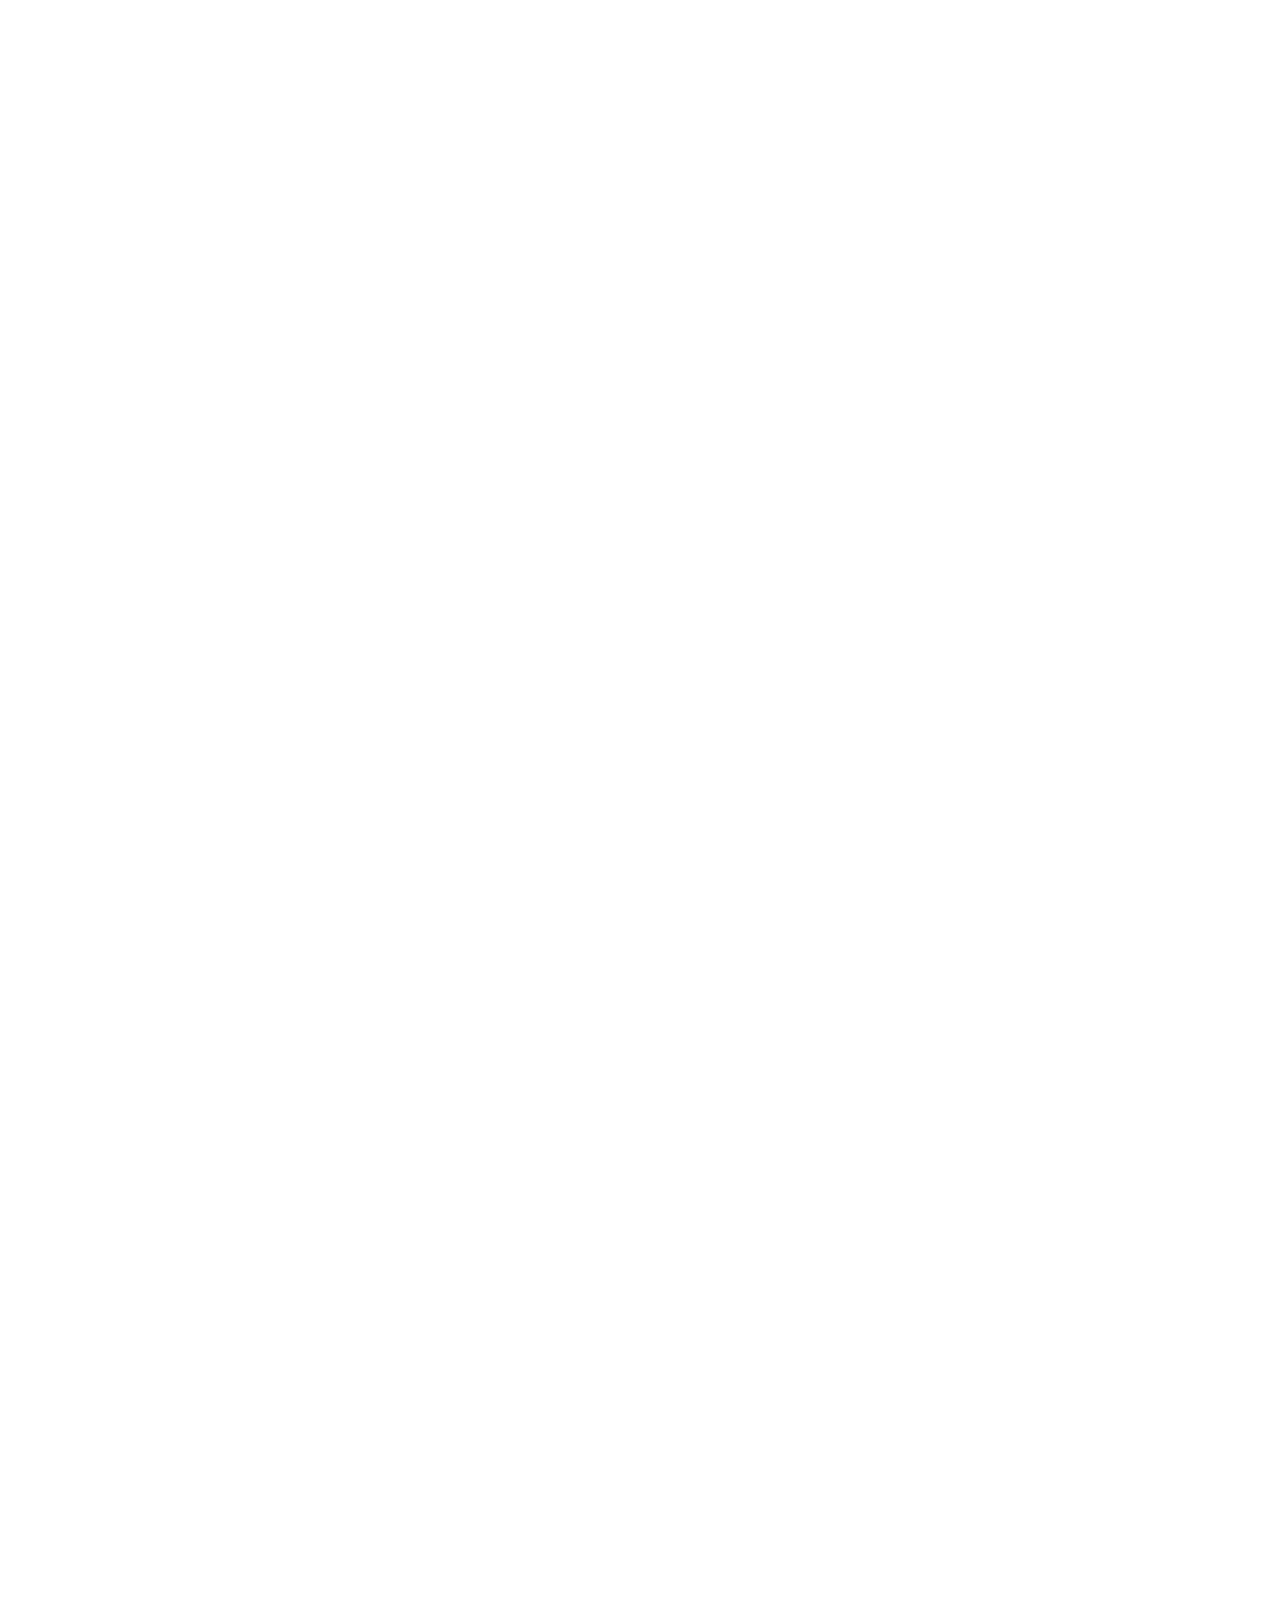
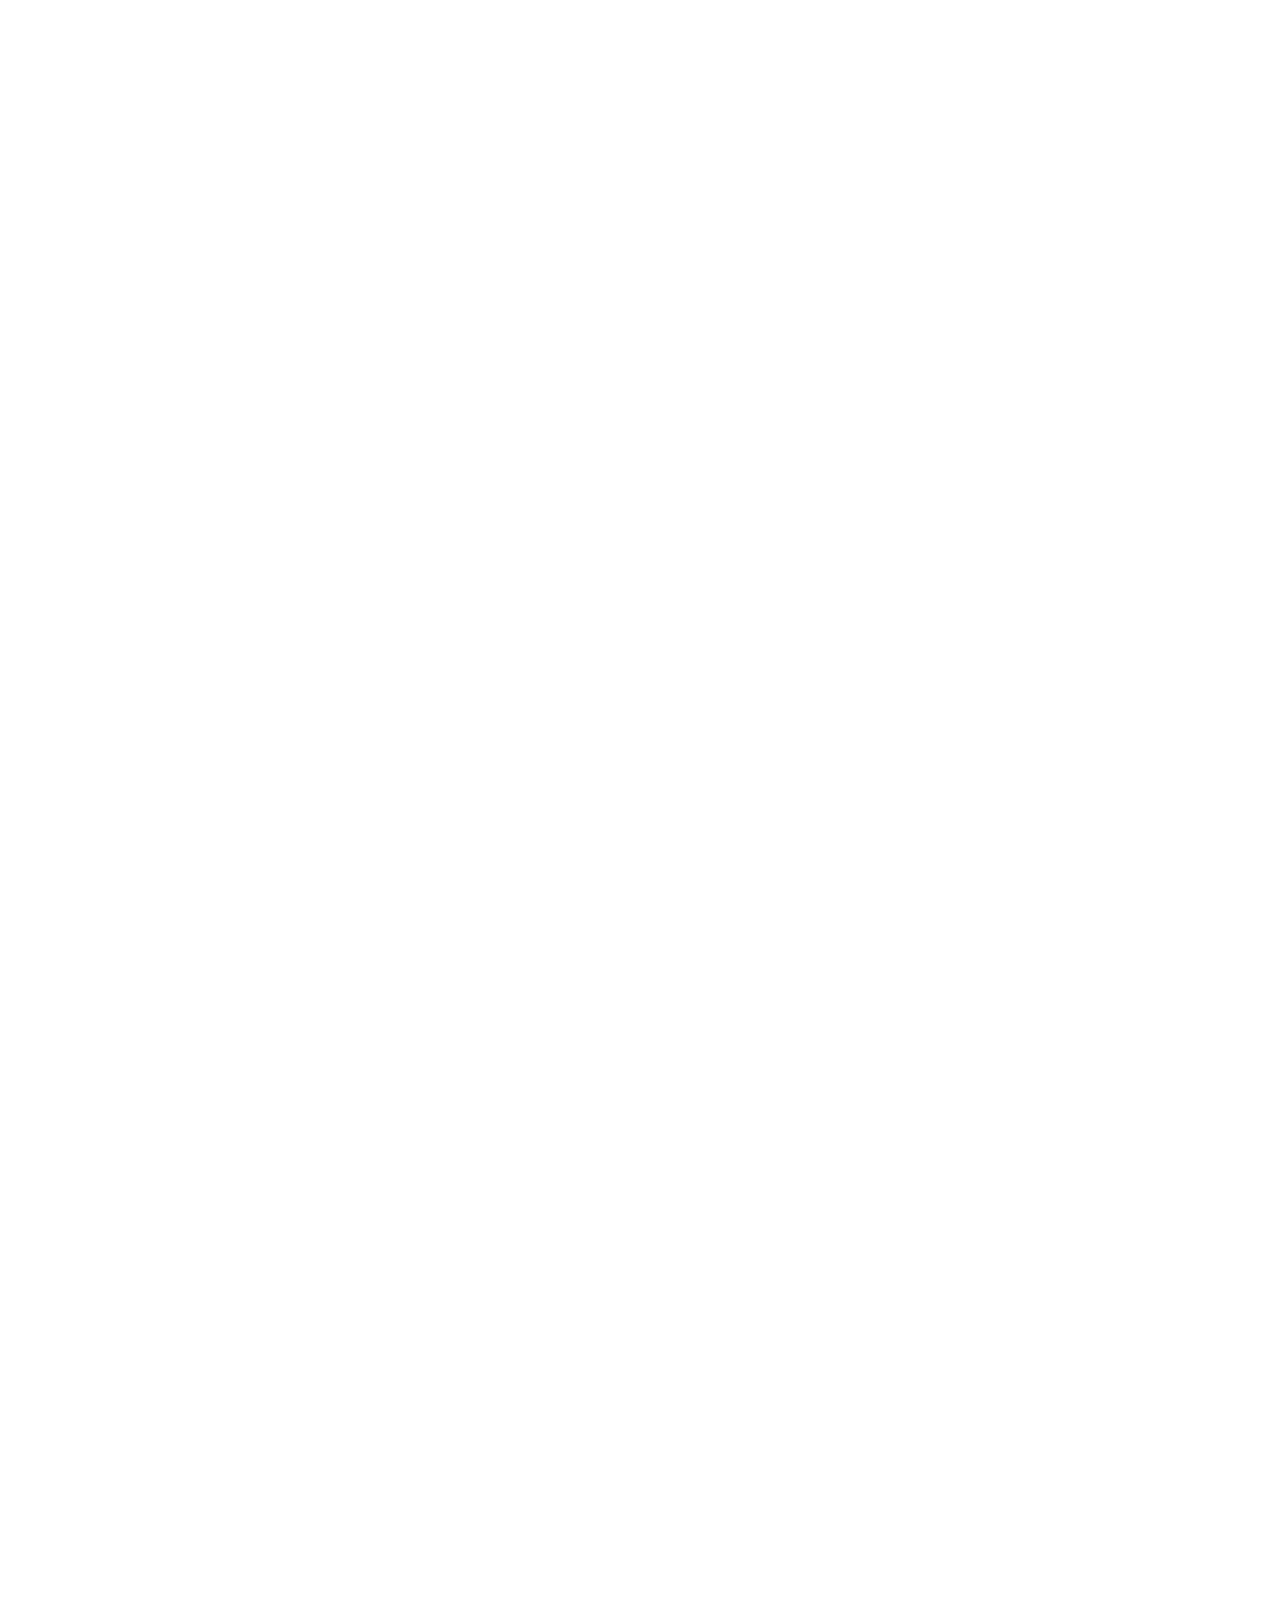
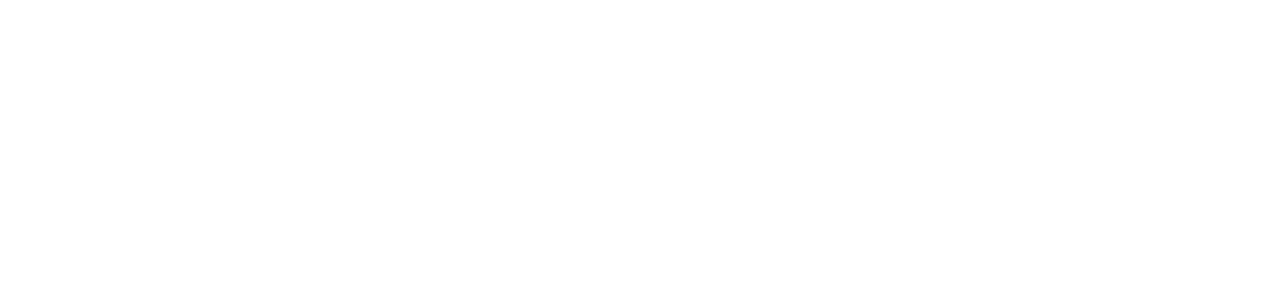
==== commit de50bcb7: "deployed" ====
--- a/index.html
+++ b/index.html
@@ -5,22 +5,23 @@
     <meta name="viewport" content="width=device-width, initial-scale=1.0" />
     <link rel="stylesheet" href="sve.css" />
     <title>Sri Venkateshwara Electricals</title>
+    <link rel="stylesheet" href="https://s.pageclip.co/v1/pageclip.css" media="screen">
     <link
         rel="stylesheet"
         href="https://cdnjs.cloudflare.com/ajax/libs/font-awesome/6.4.0/css/all.min.css"
     />
 </head>
-<body style="background-image: url('./images/page.jpeg');">
-    <section id="home">
+<body style="background-image: url('./images/logo.png');" >
+    <section id="home" >
         <div class="navbar">
             <div class="navbar_left">
-                <img src="./images/logo.webp" alt="logo" />
+                <img src="./images/navbarlogo.png" alt="logo" />
             </div>
             <div class="navbar_right">
                 <p><a href="#">Home</a></p>&nbsp;
                 <p><a href="#gotoabout">About</a></p>&nbsp;
                 <p><a href="#gotoservices">Services</a></p>&nbsp;
-                <p><a href="">Team</a></p>&nbsp;
+                <p><a href="#gotocontact">Team</a></p>&nbsp;
                 <p><a href="#gotocontact">Contact</a></p>&nbsp;
             </div>
         </div>
@@ -54,12 +55,12 @@
             </p>
         </div>
     </section>
-    <section id="next">
+    <section id="next" >
         <section id="scrolled">
             <div class="about fade-in">
                 <p>
                     Welcome to Sri Venkateshwara Electricals, your trusted partner 
-                    for all electrical solutions. With over [X] years of experience, 
+                    for all electrical solutions. With over [25] years of experience, 
                     we specialize in providing top-notch electrical wiring, fixing, and
                     maintenance services to a diverse range of clients, including bars, 
                     restaurants, pubs, buildings, and large offices.<br><br><br>
@@ -116,7 +117,7 @@
                 </div>
             </div><br><br>
 
-            <div class="clients fade-in">
+            <div class="clients fade-in" style="background-image:url('images/logo.png'); background-repeat: no-repeat;">
                 <p>
                     &nbsp<span style="color: #3498db"> ----- </span> OUR CLIENTS
                     <span style="color: #3498db"> ----- </span><br>
@@ -127,26 +128,50 @@
                 <div class="image-container">
                     <!-- Add your images here -->
                     <img src="./images/reservoire.jpg" alt="Image 1" class="scroll-image">
-                    <img src="./images/reservoire.jpg" alt="Image 2" class="scroll-image">
-                    <img src="./images/reservoire.jpg" alt="Image 1" class="scroll-image">
-                    <img src="./images/reservoire.jpg" alt="Image 2" class="scroll-image">
-                    <img src="./images/reservoire.jpg" alt="Image 1" class="scroll-image">
-                    <img src="./images/reservoire.jpg" alt="Image 2" class="scroll-image">
-                    <img src="./images/reservoire.jpg" alt="Image 1" class="scroll-image">
-                    <img src="./images/reservoire.jpg" alt="Image 2" class="scroll-image">
-                    <img src="./images/reservoire.jpg" alt="Image 1" class="scroll-image">
-                    <img src="./images/reservoire.jpg" alt="Image 2" class="scroll-image">
-                    <img src="./images/reservoire.jpg" alt="Image 1" class="scroll-image">
-                    <img src="./images/reservoire.jpg" alt="Image 2" class="scroll-image">
-                    <img src="./images/reservoire.jpg" alt="Image 1" class="scroll-image">
-                    <img src="./images/reservoire.jpg" alt="Image 2" class="scroll-image">
-                    <img src="./images/reservoire.jpg" alt="Image 1" class="scroll-image">
-                    <img src="./images/reservoire.jpg" alt="Image 2" class="scroll-image">
+                    <img src="./images/clients1.jpg" alt="Image 2" class="scroll-image">
+                    <img src="./images/client2.gif" alt="Image 1" class="scroll-image">
+                    <img src="./images/client3.jpg" alt="Image 2" class="scroll-image">
+                    <img src="./images/client4.jpg" alt="Image 1" class="scroll-image">
+                    <img src="./images/client5.jpeg" alt="Image 2" class="scroll-image">
+                    <img src="./images/client6.jpeg" alt="Image 1" class="scroll-image">
+                    <img src="./images/client7.jpeg" alt="Image 2" class="scroll-image">
+                    <img src="./images/client8.png" alt="Image 1" class="scroll-image">
+                    <img src="./images/client10.jpg" alt="Image 2" class="scroll-image">
+                    <img src="./images/clients1.jpg" alt="Image 2" class="scroll-image">
+                    <img src="./images/client2.gif" alt="Image 1" class="scroll-image">
+                    <img src="./images/bescom.jpg" alt="Image 1" class="scroll-image">
                     <!-- Add more images as needed -->
                 </div>
             </div>
 
-            <div class="services fade-in" id="gotoservices">
+            <!-- <div class="clientss-container">
+                <div class="clients-scroll">
+                  <img src="./projects/shilpa1.jpg" alt="Image 1">
+                  <img src="./projects/shilpa2.jpg" alt="Image 2">
+                  <img src="./projects/reservoire1.webp" alt="Image 3">
+                  <img src="./projects/reservoire2.webp" alt="Image 3">
+                  <img src="./projects/reservoire3.webp" alt="Image 3">
+                  <img src="./projects/reservoire4.webp" alt="Image 3">
+                  <img src="./projects/reservoire5.webp" alt="Image 3">
+                  <img src="./projects/prime golf3.jpg" alt="Image 3">
+                  <img src="./projects/prime1.avif" alt="Image 3">
+                  <img src="./projects/prime2.jpg" alt="Image 3">
+                  <img src="./projects/nanda1.jpeg" alt="Image 3">
+                  <img src="./projects/daisy1.jpg" alt="Image 3">
+                  <img src="./projects/daisy2.webp" alt="Image 3">
+                  <img src="./projects/bb1.jpg" alt="Image 3">
+                  <img src="./projects/bb2.jpg" alt="Image 3">
+                  <img src="./projects/bb3.jpg" alt="Image 3">
+                  <img src="./projects/15221.webp" alt="Image 3">
+                  <img src="./projects/15222.webp" alt="Image 3">
+                </div>
+              </div> -->
+              
+              
+              
+              
+
+            <div class="services fade-in" id="gotoservices" style="background-image:url('images/logo.png'); background-repeat: no-repeat;">
                 <p>
                     <span style="color: #3498db"> ----- </span> SERVICES
                     <span style="color: #3498db"> ----- </span> <br /><span
@@ -178,6 +203,7 @@
                         <div class="text-overlay">
                             <h1>Electrical Services</h1>
                             <ul>
+                                <li>Bescom Works</li>
                                 <li>Electrical Installations</li>
                                 <li>Lighting Solutions</li>
                                 <li>Maintenance and Repairs</li>
@@ -273,10 +299,16 @@
             </div>
             <div class="locate fade-in">
                 <div class="locate-left">
-                    <img src="">
-                </div>
+                    <div class="image-container_founder">
+                        <img src="./images/founder.jpeg" alt="Founder">
+                        <div class="text-overlay_founder"><span style="font-family: 'Segoe UI', Tahoma, Geneva, Verdana, sans-serif; background-color: rgba(147, 145, 145, 0.7); padding: 10px; border-radius: 15px; align-items: center;  display: flex; justify-content: center; margin-right: 40px; font-weight: 900;"> Founder & Director</span></div>
+                    </div>
+                </div>
+                
+
+
                 <div class="locate-right"><iframe
-                    src="https://www.google.com/maps/embed?pb=!1m14!1m8!1m3!1d243.073120036421!2d77.58530693842499!3d12.896793018952216!3m2!1i1024!2i768!4f13.1!3m3!1m2!1s0x3bae153f8572b629%3A0x86b0687592cb1bc2!2sBoys%20Internet!5e0!3m2!1sen!2sin!4v1726143598612!5m2!1sen!2sin" 
+                    src="https://www.google.com/maps/embed?pb=!1m17!1m12!1m3!1d3889.1686186218235!2d77.58273307507521!3d12.896876787411667!2m3!1f0!2f0!3f0!3m2!1i1024!2i768!4f13.1!3m2!1m1!2zMTLCsDUzJzQ4LjgiTiA3N8KwMzUnMDcuMSJF!5e0!3m2!1sen!2sin!4v1727852618147!5m2!1sen!2sin" 
                     width="600"
                     height="450"
                     style="border: 0"
@@ -284,7 +316,7 @@
                     loading="lazy"
                     referrerpolicy="no-referrer-when-downgrade"
                 ></iframe></div>
-            </div><br>
+            </div><br><br><br>
             <div class="contact fade-in">
                 <div class="company">
                     <p>
@@ -322,11 +354,13 @@
                     </div>
                 </div>
                 <div class="contact_user">
-                    <input type="text" placeholder="Your Name" required />
-                    <input type="number" placeholder="Mobile Number" required />
-                    <input type="mail" placeholder="Your Email Id" required />
-                    <input type="text" placeholder="Message" required />
-                    <button type="submit">Submit</button>
+                    <form action="https://send.pageclip.co/JzAxh4pDCSHACSLcoNYpJqHXr9K601dZ/Contact" class="pageclip-form" method="post">
+                        <input type="text" placeholder="Your Name" required />
+                        <input type="number" placeholder="Mobile Number" required />
+                        <input type="mail" placeholder="Your Email Id" required />
+                        <input type="text" placeholder="Message" required />
+                        <button type="submit">Submit</button>
+                    </form>
                 </div>
             </div>
 
@@ -349,6 +383,7 @@
 
     <!-- JavaScript for fade-in effect on scroll -->
      <script src="sve.js"></script>
+     <script src="scroll.js"></script>
     <script>
         document.addEventListener("DOMContentLoaded", function () {
             const observer = new IntersectionObserver((entries) => {
@@ -368,6 +403,9 @@
             });
         });
     </script>
+
+    <!-- pageclip-->
+    <script src="https://s.pageclip.co/v1/pageclip.js" charset="utf-8"></script>
     
 </body>
 </html>
--- a/sve.css
+++ b/sve.css
@@ -5,9 +5,13 @@
     display: flex;
     flex-direction: column;
     justify-content: center;
-    background-image: url('./images/page.jpeg');
+    background-image: url('./images/logo.png');
+    background-position: center;
     background-repeat: no-repeat;
-    background:fixed;
+}
+
+*{
+    font-weight: 500;
 }
 
 #home {
@@ -37,8 +41,8 @@
 }
 
 .navbar_left img {
-    height: 55px;
-    width: 100px;
+    height: 85px;
+    width: 90px;
     padding-bottom: 5px;
     padding-top: 5px;
     border-radius: 25%;
@@ -189,7 +193,14 @@
     font-size: larger;
     font-family: "Raleway";
     word-spacing: 5px;
-    font-weight: 500;
+    font-weight: 800;
+
+}
+
+.about p{
+    background-color: rgba(218, 217, 217, 0.6);
+    padding: 5px;
+    border-radius: 10px;
 }
 
 .mission_vision {
@@ -266,7 +277,7 @@
     color: #ffffff;
     align-items: center;
     gap: 15%;
-    background-color: #496652;
+    background-color: #82a28c;
     border-radius: 50%;
 }
 
@@ -471,6 +482,15 @@
 
 .locate-left {
     width: 40vw;
+    height: 100%;
+}
+
+
+
+.image-container_founder img{
+    width: 450px;
+    height: 400px;
+    border-radius: 15px;
 }
 
 .locate-right {
@@ -481,6 +501,31 @@
     width: 100%;
     height: 100%;
 }
+
+
+.clientss-container {
+    height: 50vh;
+    width: 100vw;
+    overflow: hidden;
+    white-space: nowrap;
+    position: relative;
+  }
+  
+  .clients-scroll {
+    display: flex;
+    align-items: center;
+    width: max-content; /* Ensures the container expands to fit all images */
+  }
+  
+  .clients-scroll img {
+    height: 100%;
+    flex-shrink: 0;
+    width: auto; /* Maintain aspect ratio */
+    margin-right: 10px; /* Optional spacing between images */
+  }
+  
+
+  
 
 .gap {
     width: 100%;
@@ -554,7 +599,7 @@
 
 .contact_user {
     width: 40%;
-    height: 85%;
+    height: 25%;
     display: flex;
     flex-direction: column;
     justify-content: space-around;
@@ -565,7 +610,8 @@
 .contact_user input {
     width: 90%;
     height: 30px;
-    border-radius: 15%;
+    border-radius: 15px;
+    padding: 5px;
 }
 
 .contact_user button {
@@ -586,7 +632,7 @@
 
 .footerbruh {
     width: 100%;
-    height: 7vh;
+    height: 5vh;
     background-color: #d4d0d0;
     color: #030303;
     display: flex;
@@ -664,7 +710,7 @@
     transform: translateY(0);
 }
 
-//* Default styles for desktop and larger screens (no changes needed here) */
+/* Default styles for desktop and larger screens (no changes needed here) */
 
 /* Styles for tablets (between 600px and 980px) */
 @media screen and (max-width: 980px) {
